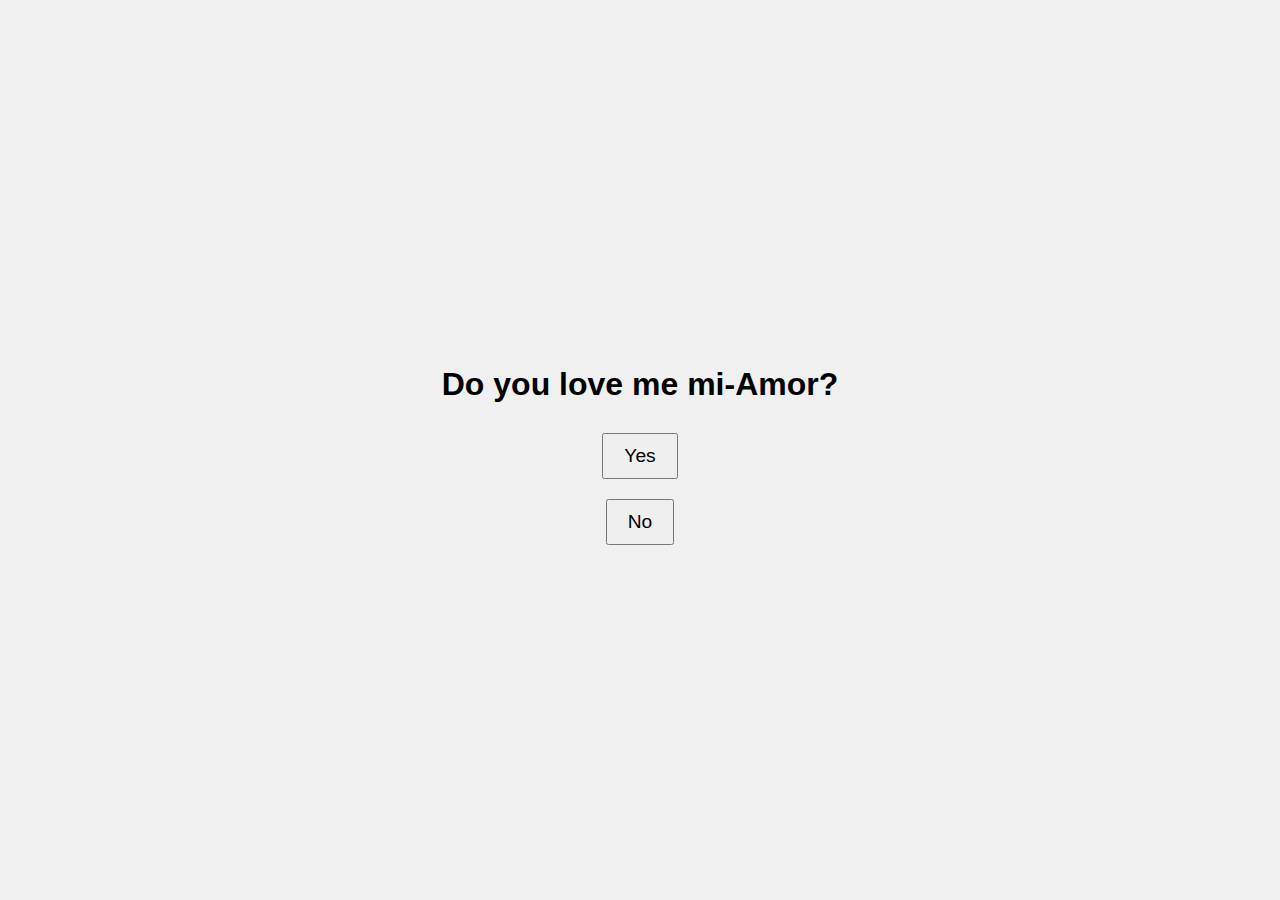
==== index.html @ d58b561c "first commit" ====
<!DOCTYPE html>
<html lang="en">

<head>
    <meta charset="UTF-8">
    <title>Ana loves Maria?</title>
    <meta name="viewport" content="width=device-width, initial-scale=1">
    <link rel="stylesheet" href="style.css">
</head>

<body>
    <div class="container">
        <h1>Do you love me mi-Amor?</h1>
        <div class="buttons">
            <button id="yesBtn">Yes</button>
            <button id="noBtn">No</button>
        </div>
    </div>
    <script src="script.js"></script>
</body>

</html>
---- style.css ----
body {
  display: flex;
  justify-content: center;
  align-items: center;
  height: 100vh;
  margin: 0;
  background-color: #f0f0f0;
  font-family: Arial, sans-serif;
}

.container {
  text-align: center;
}

h1 {
  font-size: 2em;
  margin-bottom: 20px;
}

.buttons {
  display: flex;
  justify-content: center;
  flex-direction: column;
  align-items: center;
}

button {
  padding: 10px 20px;
  font-size: 1.2em;
  margin: 10px;
}

/* Media Query for smaller screens */
@media only screen and (max-width: 600px) {
  h1 {
    font-size: 1.5em;
  }

  button {
    font-size: 1em;
  }
}
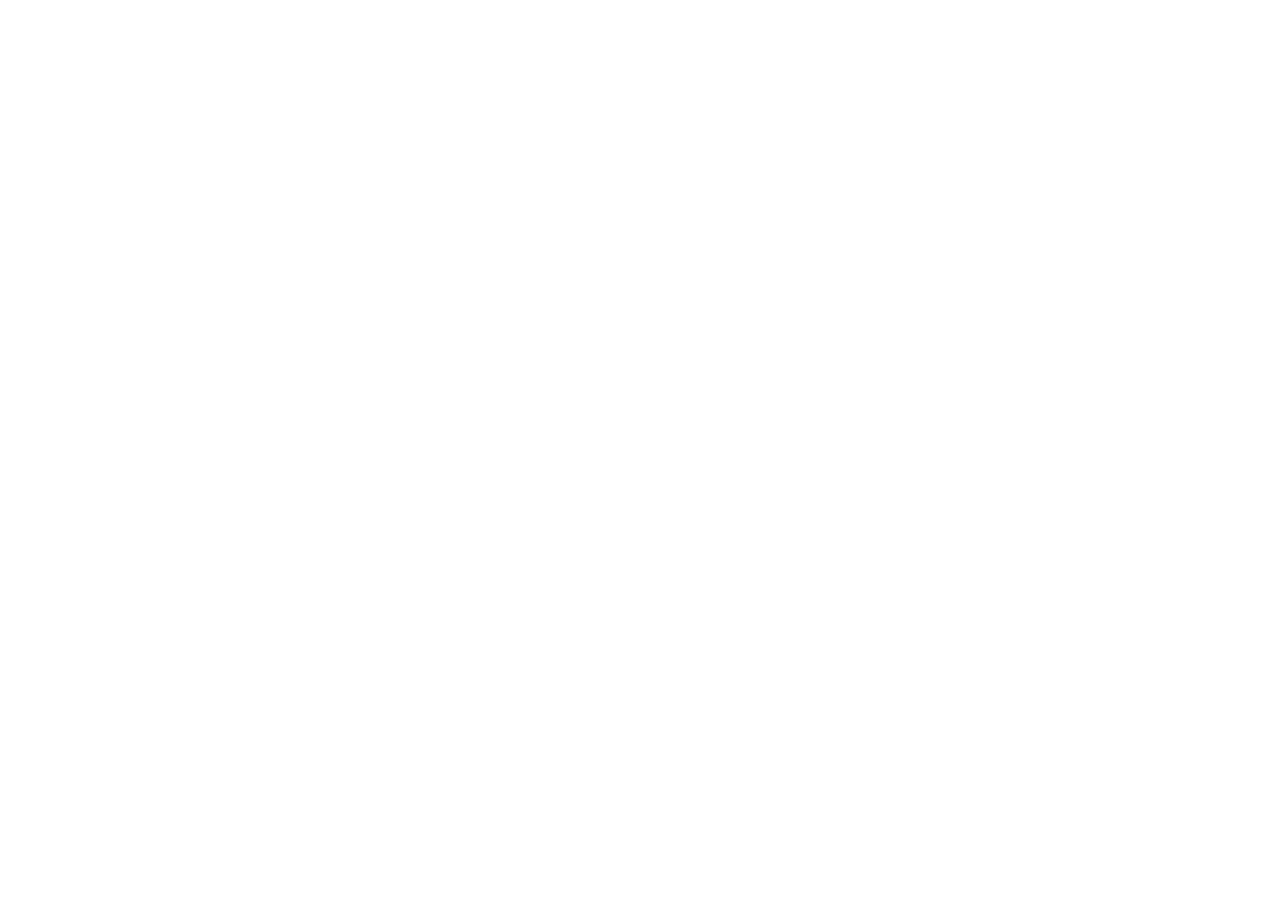
==== commit 6d2df680: "valentine website" ====
--- a/index.html
+++ b/index.html
@@ -3,20 +3,16 @@
 
 <head>
     <meta charset="UTF-8">
-    <title>Ana loves Maria?</title>
-    <meta name="viewport" content="width=device-width, initial-scale=1">
-    <link rel="stylesheet" href="style.css">
+    <meta name="viewport" content="width=device-width, initial-scale=1.0">
+    <title>p5.js Genetic Algorithm</title>
+    <link rel="stylesheet" href="styles.css">
 </head>
 
 <body>
-    <div class="container">
-        <h1>Do you love me mi-Amor?</h1>
-        <div class="buttons">
-            <button id="yesBtn">Yes</button>
-            <button id="noBtn">No</button>
-        </div>
+    <div id="sketch-container">
+        <script src="https://cdnjs.cloudflare.com/ajax/libs/p5.js/1.4.0/p5.js"></script>
+        <script src="script.js"></script>
     </div>
-    <script src="script.js"></script>
 </body>
 
 </html>